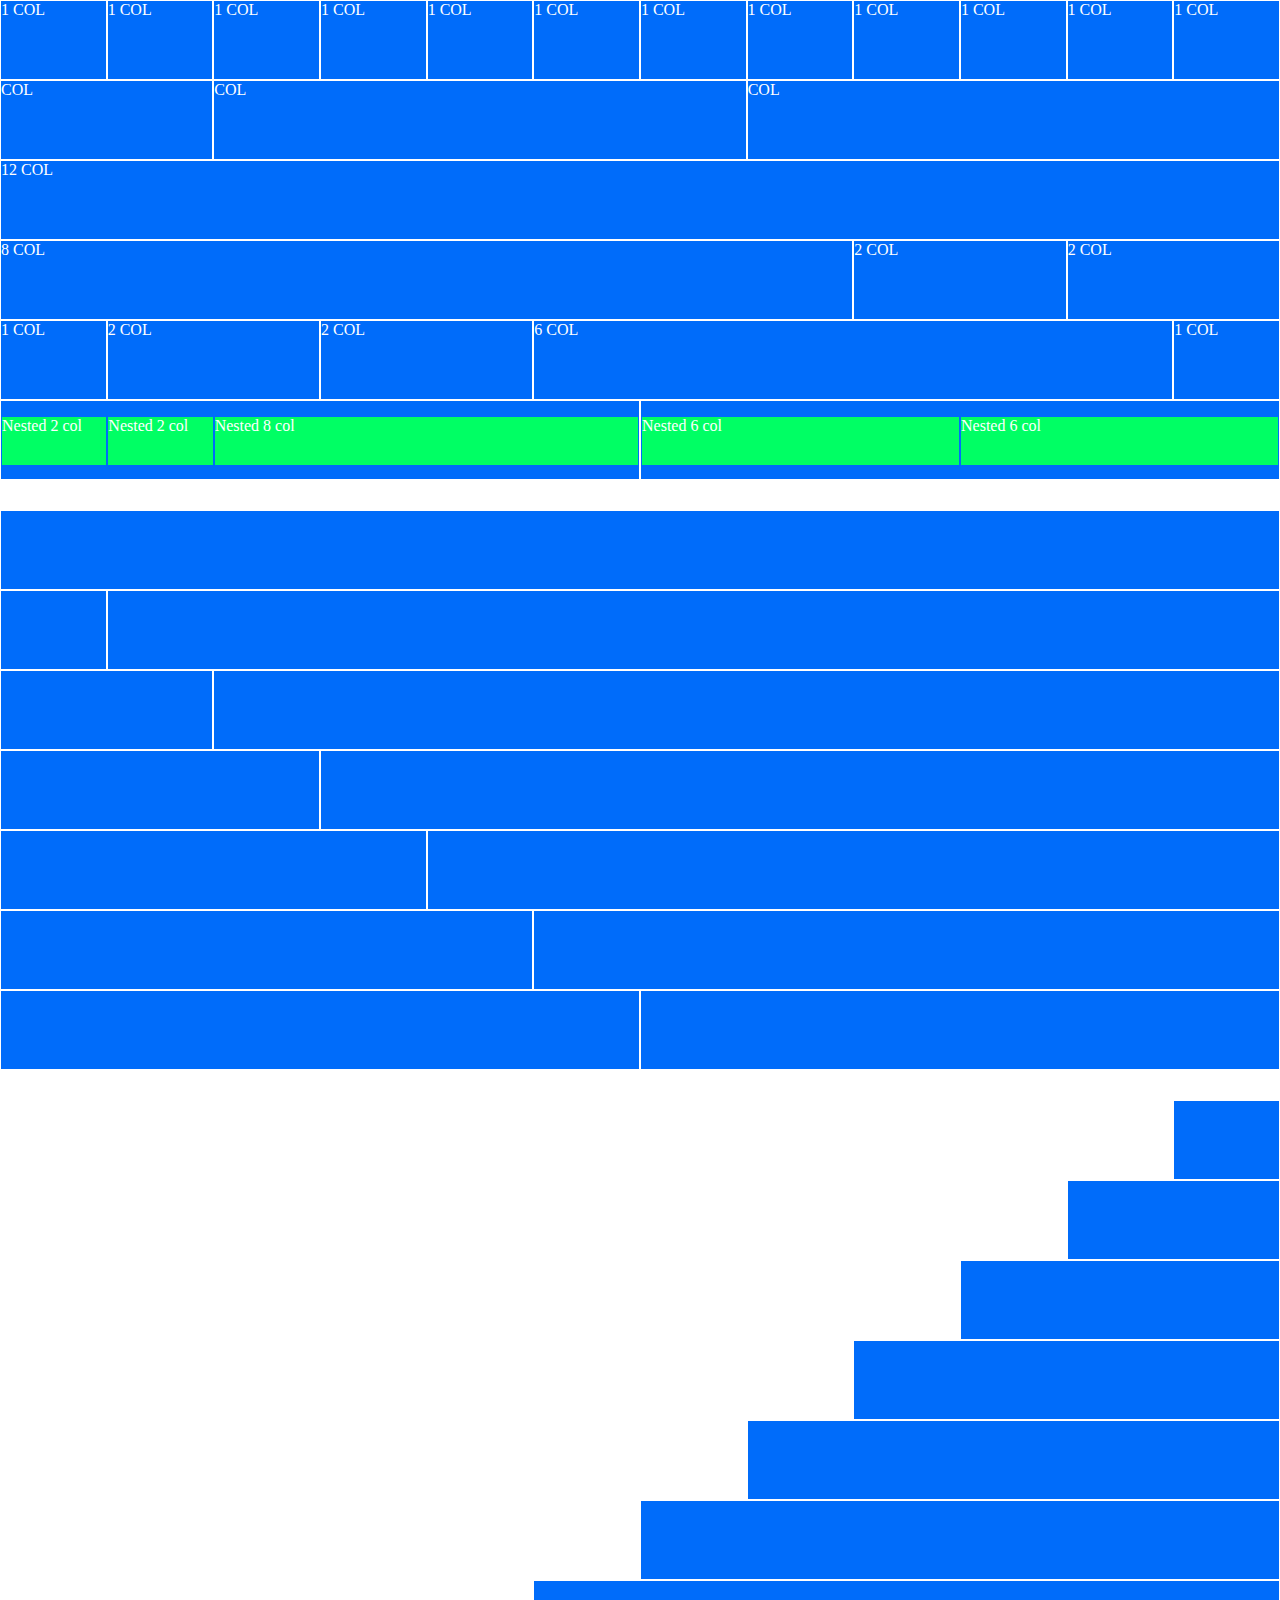
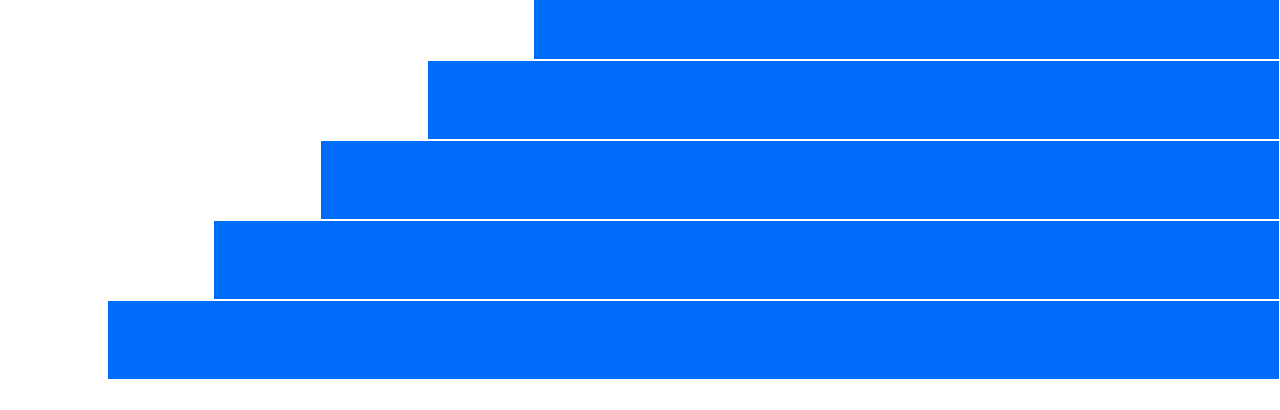
==== index.html @ 3178c7d1 "Creato colonne esercizio base" ====
<!DOCTYPE html>
<html lang="en">
<head>
    <meta charset="UTF-8">
    <meta http-equiv="X-UA-Compatible" content="IE=edge">
    <meta name="viewport" content="width=device-width, initial-scale=1.0">
    <link rel="stylesheet" href="boolflex.css">
    <link rel="stylesheet" href="style.css">
    <title>Document</title>
</head>
<body class="debug">

    <div class="container">

        <!--Inizio riga 1-->
        <div class="row">
            <div class="col-1">
                <div class="box">
                    1 COL
                </div>
            </div>
            <div class="col-1">
                <div class="box">
                    1 COL
                </div>
            </div>
            <div class="col-1">
                <div class="box">
                    1 COL
                </div>
            </div>
            <div class="col-1">
                <div class="box">
                    1 COL
                </div>
            </div>
            <div class="col-1">
                <div class="box">
                    1 COL
                </div>
            </div>
            <div class="col-1">
                <div class="box">
                    1 COL
                </div>
            </div>
            <div class="col-1">
                <div class="box">
                    1 COL
                </div>
            </div>
            <div class="col-1">
                <div class="box">
                    1 COL
                </div>
            </div>
            <div class="col-1">
                <div class="box">
                    1 COL
                </div>
            </div>
            <div class="col-1">
                <div class="box">
                    1 COL
                </div>
            </div>
            <div class="col-1">
                <div class="box">
                    1 COL
                </div>
            </div>
            <div class="col-1">
                <div class="box">
                    1 COL
                </div>
            </div>
        </div>
        <!--Fine riga 1-->

        <!--Inizio riga 2-->
        <div class="row">
            <div class="col-2">
                <div class="box">
                    COL
                </div>
            </div>
            <div class="col-5">
                <div class="box">
                    COL
                </div>
            </div>
            <div class="col-5">
                <div class="box">
                    COL
                </div>
            </div>
        </div>
        <!--Fine riga 2-->

        <!--Inizio riga 3-->
        <div class="row">
            <div class="col-12">
                <div class="box">
                    12 COL
                </div>
            </div>
        </div>
        <!--Fine riga 3-->

        <!--Inizio riga 4-->
        <div class="row">
            <div class="col-8">
                <div class="box">
                    8 COL
                </div>
            </div>
            <div class="col-2">
                <div class="box">
                    2 COL
                </div>
            </div>
            <div class="col-2">
                <div class="box">
                    2 COL
                </div>
            </div>
        </div>
        <!--Fine riga 4-->

        <!--Inizio riga 5-->
        <div class="row">
            <div class="col-1">
                <div class="box">
                    1 COL
                </div>
            </div>
            <div class="col-2">
                <div class="box">
                    2 COL
                </div>
            </div>
            <div class="col-2">
                <div class="box">
                    2 COL
                </div>
            </div>
            <div class="col-6">
                <div class="box">
                    6 COL
                </div>
            </div>
            <div class="col-1">
                <div class="box">
                    1 COL
                </div>
            </div>
        </div>
        <!--Fine riga 5-->

        <!--Inizio riga 6-->
        <div class="row">
            <div class="col-6">
                <div class="box">
                    <div class="row">
                        <div class="col-2">
                            <div class="box-nested">
                                Nested 2 col
                            </div>
                        </div>
                        <div class="col-2">
                            <div class="box-nested">
                                Nested 2 col
                            </div>
                        </div>
                        <div class="col-8">
                            <div class="box-nested">
                                Nested 8 col
                            </div>
                        </div>
                    </div>

                </div>
            </div>
            <div class="col-6">
                <div class="box">
                    <div class="row">
                        <div class="col-6">
                            <div class="box-nested">
                                Nested 6 col
                            </div>
                        </div>
                        <div class="col-6">
                            <div class="box-nested">
                                Nested 6 col
                            </div>
                        </div>
                    </div>
                </div>
            </div>
          
        </div>
        <!--Fine riga 6-->
    </div>
    
    <div class="container">
        <!--Inizio riga 1-->
        <div class="row">
            <div class="col-12">
                <div class=" box">

                </div>
            </div>
        </div>
        <!--Fine riga 1-->

        <!--Inizio riga 2-->
        <div class="row">
            <div class="col-1">
                <div class=" box">

                </div>
            </div>
            <div class="col-11">
                <div class=" box">

                </div>
            </div>
        </div>
        <!--Fine riga 2-->

        <!--Inizio riga 3-->
        <div class="row">
            <div class="col-2">
                <div class=" box">

                </div>
            </div>
            <div class="col-10">
                <div class=" box">

                </div>
            </div>
        </div>
        <!--Fine riga 3-->

        <!--Inizio riga 4-->
        <div class="row">
            <div class="col-3">
                <div class=" box">

                </div>
            </div>
            <div class="col-9">
                <div class=" box">

                </div>
            </div>
        </div>
        <!--Fine riga 4-->

        <!--Inizio riga 5-->
        <div class="row">
            <div class="col-4">
                <div class=" box">

                </div>
            </div>
            <div class="col-8">
                <div class=" box">

                </div>
            </div>
        </div>
        <!--Fine riga 5-->

        <!--Inizio riga 6-->
        <div class="row">
            <div class="col-5">
                <div class=" box">

                </div>
            </div>
            <div class="col-7">
                <div class=" box">

                </div>
            </div>
        </div>
        <!--Fine riga 6-->

        <!--Inizio riga 7-->
        <div class="row">
            <div class="col-6">
                <div class=" box">

                </div>
            </div>
            <div class="col-6">
                <div class=" box">

                </div>
            </div>
        </div>
        <!--Fine riga 7-->
    </div>

    <div class="container">

        <!--Inizio riga 1-->
        <div class="row">
            <div class="col-1 col-offset-11">
                <div class="box">
                
                </div>
            </div>
        </div>
        <!--Fine riga 1-->

        <!--Inizio riga 2-->
        <div class="row">
            <div class="col-2 col-offset-10">
                <div class="box">
                
                </div>
            </div>
        </div>
        <!--Fine riga 2-->

        <!--Inizio riga 3-->
        <div class="row">
            <div class="col-3 col-offset-9">
                <div class="box">
                
                </div>
            </div>
        </div>
        <!--Fine riga 3-->

        <!--Inizio riga 4-->
        <div class="row">
            <div class="col-4 col-offset-8">
                <div class="box">
                
                </div>
            </div>
        </div>
        <!--Fine riga 4-->

        <!--Inizio riga 5-->
        <div class="row">
            <div class="col-5 col-offset-7">
                <div class="box">
                
                </div>
            </div>
        </div>
        <!--Fine riga 5-->

        <!--Inizio riga 6-->
        <div class="row">
            <div class="col-6 col-offset-6">
                <div class="box">
                
                </div>
            </div>
        </div>
        <!--Fine riga 6-->

        <!--Inizio riga 7-->
        <div class="row">
            <div class="col-7 col-offset-5">
                <div class="box">
                
                </div>
            </div>
        </div>
        <!--Fine riga 7-->

        <!--Inizio riga 8-->
        <div class="row">
            <div class="col-8 col-offset-4">
                <div class="box">
                
                </div>
            </div>
        </div>
        <!--Fine riga 8-->

        <!--Inizio riga 9-->
        <div class="row">
            <div class="col-9 col-offset-3">
                <div class="box">
                
                </div>
            </div>
        </div>
        <!--Fine riga 9-->

        <!--Inizio riga 10-->
        <div class="row">
            <div class="col-10 col-offset-2">
                <div class="box">
                
                </div>
            </div>
        </div>
        <!--Fine riga 10-->

        <!--Inizio riga 11-->
        <div class="row">
            <div class="col-11 col-offset-1">
                <div class="box">
                
                </div>
            </div>
        </div>
        <!--Fine riga 11-->
    </div>
</body>
</html>
---- boolflex.css ----
*{
    margin: auto;
    box-sizing: border-box;
    padding: 0;
}

.container{
    max-width: 1170px;
    margin: 0 auto;
    min-width: 100%;
}

.container-fluid{
    width: 100%;
    max-width: 100%;
    margin: 0 auto;
}

.row{
    display: flex;
    flex-wrap: wrap;
    flex-direction: row;
    justify-content: center;
}

/*Inizio settings colonne*/
.col-1{
    flex-basis: calc((100% / 12) * 1);
    max-width: calc((100% / 12) * 1);
}

.col-2{
    flex-basis: calc((100% / 12) * 2);
    max-width: calc((100% / 12) * 2);
}

.col-3{
    flex-basis: calc((100% / 12) * 3);
    max-width: calc((100% / 12) * 3);
}

.col-4{
    flex-basis: calc((100% / 12) * 4);
    max-width: calc((100% / 12) * 4);
}

.col-5{
    flex-basis: calc((100% / 12) * 5);
    max-width: calc((100% / 12) * 5);
}

.col-6{
    flex-basis: calc((100% / 12) * 6);
    max-width: calc((100% / 12) * 6);
}

.col-7{
    flex-basis: calc((100% / 12) * 7);
    max-width: calc((100% / 12) * 7);
}

.col-8{
    flex-basis: calc((100% / 12) * 8);
    max-width: calc((100% / 12) * 8);
}

.col-9{
    flex-basis: calc((100% / 12) * 9);
    max-width: calc((100% / 12) * 9);
}

.col-10{
    flex-basis: calc((100% / 12) * 10);
    max-width: calc((100% / 12) * 10);
}

.col-11{
    flex-basis: calc((100% / 12) * 11);
    max-width: calc((100% / 12) * 11);
}

.col-12{
    flex-basis: calc((100% / 12) * 12);
    max-width: calc((100% / 12) * 12);
}
/*Fine settings colonne*/
.col-offset-1{
    margin-left: calc((100% / 12) * 1);   
}

.col-offset-2{
    margin-left: calc((100% / 12) * 2);   
}

.col-offset-3{
    margin-left: calc((100% / 12) * 3);   
}

.col-offset-4{
    margin-left: calc((100% / 12) * 4);   
}

.col-offset-5{
    margin-left: calc((100% / 12) * 5);   
}

.col-offset-6{
    margin-left: calc((100% / 12) * 6);   
}

.col-offset-7{
    margin-left: calc((100% / 12) * 7);   
}

.col-offset-8{
    margin-left: calc((100% / 12) * 8);   
}

.col-offset-9{
    margin-left: calc((100% / 12) * 9);   
}

.col-offset-10{
    margin-left: calc((100% / 12) * 10);   
}

.col-offset-11{
    margin-left: calc((100% / 12) * 11);   
}
/*Inizio settings offset*/
---- style.css ----
.debug .row{
    height: 80px;
}

.debug .box{
    height: 80px;
    border: solid white 1px;
    color: white;
    background-color: rgb(0, 108, 250);
}   

.debug .box-nested{
    height: 50px;
    background-color: rgb(0, 255, 100);
    color: white;
    border: solid rgb(0, 108, 250) 1px;
}

.container{
    margin-bottom: 30px;
}
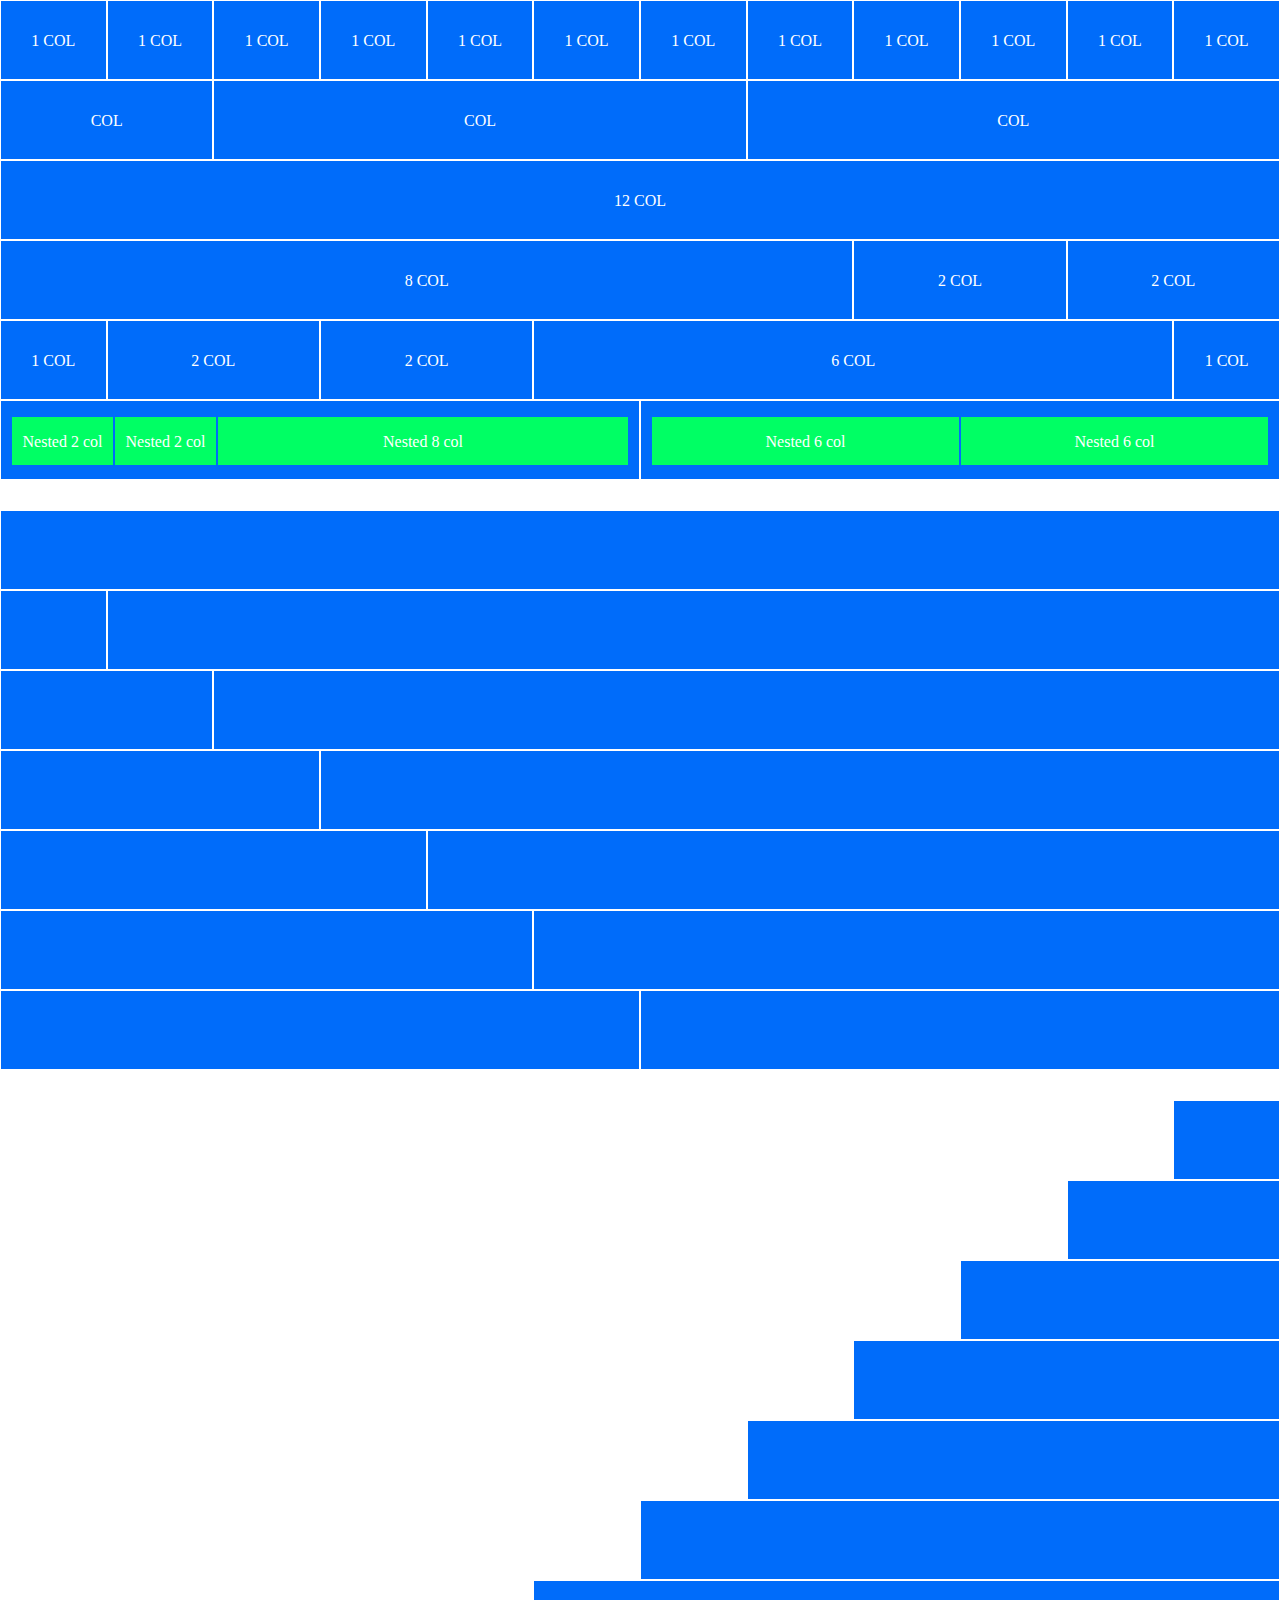
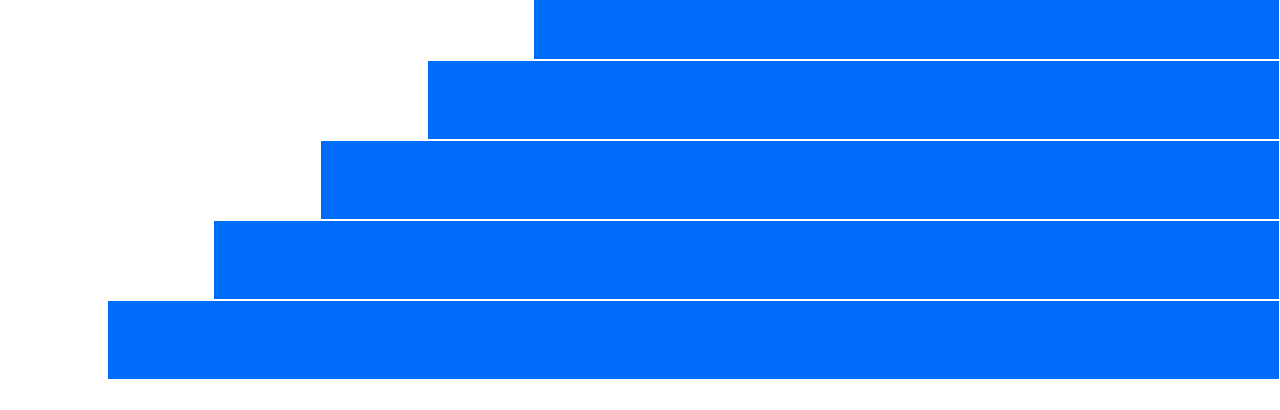
==== commit 366489f9: "Corretto nested columns" ====
--- a/index.html
+++ b/index.html
@@ -161,7 +161,7 @@
         <div class="row">
             <div class="col-6">
                 <div class="box">
-                    <div class="row">
+                    <div class="row col-padding">
                         <div class="col-2">
                             <div class="box-nested">
                                 Nested 2 col
@@ -183,7 +183,7 @@
             </div>
             <div class="col-6">
                 <div class="box">
-                    <div class="row">
+                    <div class="row col-padding">
                         <div class="col-6">
                             <div class="box-nested">
                                 Nested 6 col
--- a/style.css
+++ b/style.css
@@ -1,12 +1,16 @@
+
 .debug .row{
     height: 80px;
 }
 
 .debug .box{
+    background-color: rgb(0, 108, 250);
     height: 80px;
     border: solid white 1px;
     color: white;
-    background-color: rgb(0, 108, 250);
+    text-align: center;
+    line-height: 80px;
+    
 }   
 
 .debug .box-nested{
@@ -14,8 +18,13 @@
     background-color: rgb(0, 255, 100);
     color: white;
     border: solid rgb(0, 108, 250) 1px;
+    line-height: 50px;
 }
 
 .container{
     margin-bottom: 30px;
+}
+
+.col-padding{
+    padding: 0 10px;
 }